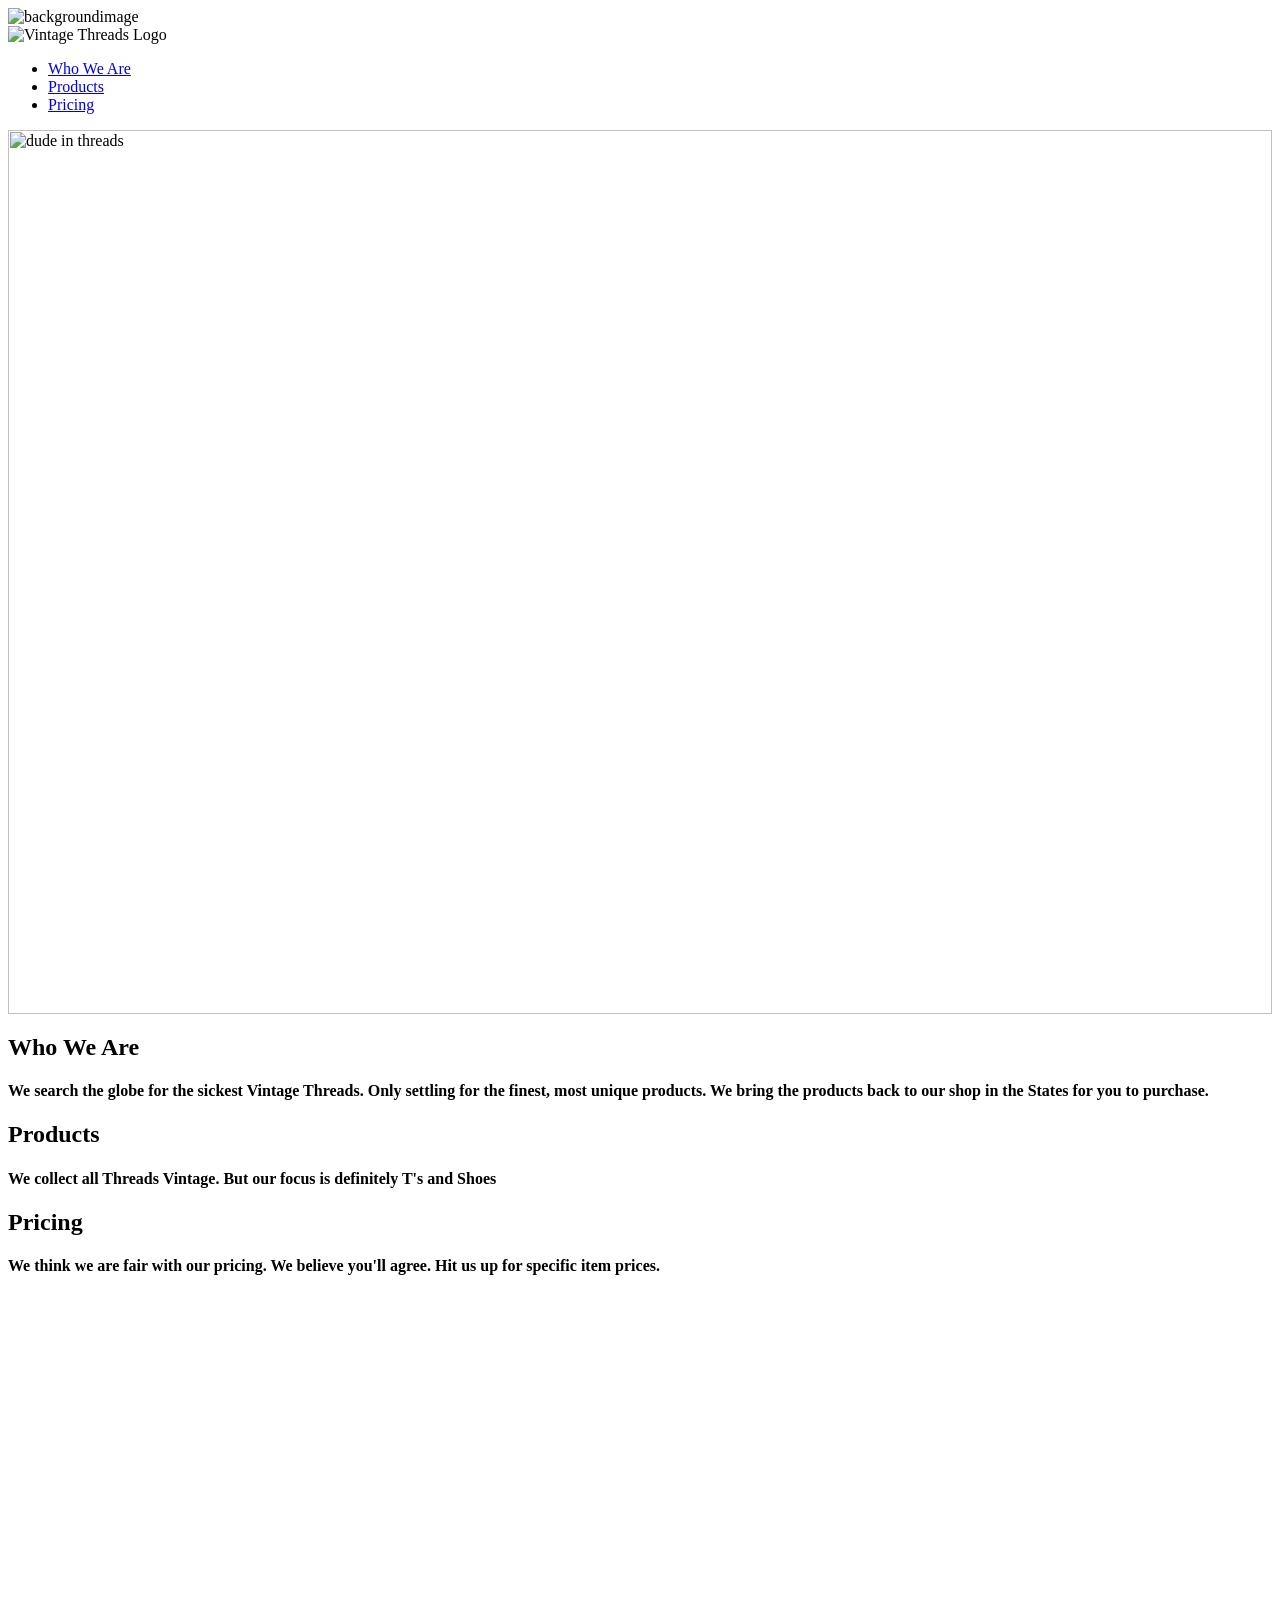
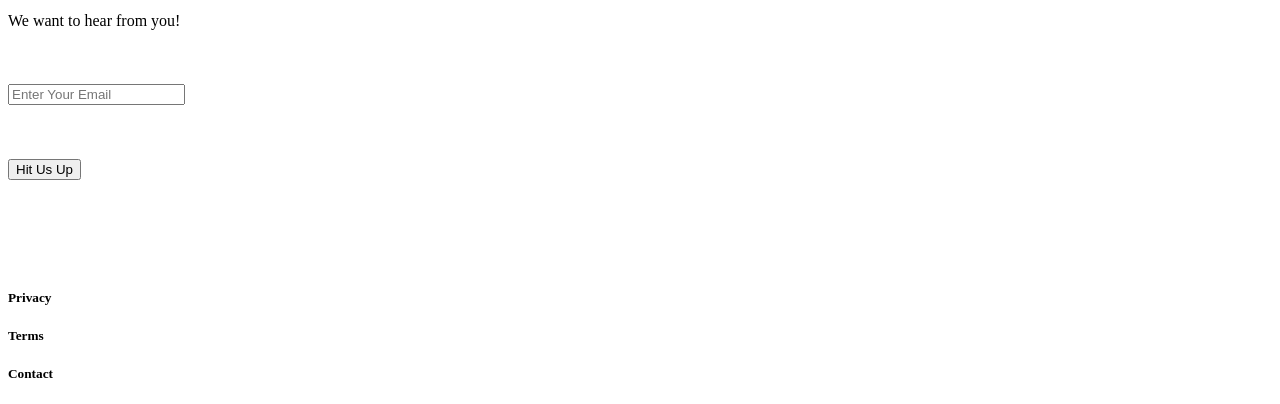
==== index.html @ e9d01332 "yep" ====
<html>

    <head>
        <link rel="stylesheet" href="VintageThreadStyle.css">
        <meta charset="utf-8">
        <title>Vintage Threads</title>
    </head>
    
    <div>
        <img 
            class="background-image" 
            src="https://vintagethreads.clothing/images/tommy-vest.jpg" 
            alt="backgroundimage">
    </div>

    <header id="header">
        
        <img 
            id="header-img"
            src="https://cdn.shopify.com/s/files/1/0469/5713/3983/files/VT_logo_high_res_1e5b595e-8f17-4825-b215-92e1696cfce5.png?height=628&pad_color=fff&v=1629110611&width=1200" 
            alt="Vintage Threads Logo">
        
        <nav id="nav-bar">
            <ul id="nav-links">
                <li><a class="nav-link" href="#who-we-are">Who We Are</a></li>
                <li><a class="nav-link" href="#products">Products</a></li> 
                <li><a class="nav-link" href="#pricing">Pricing</a></li> 
            </ul>
        </nav>

    </header>


    <body>
        <div style="width: 100%; height: auto; overflow: hidden;">
            <img 
                width="100%"; 
                src="https://image-cdn.hypb.st/https%3A%2F%2Fhypebeast.com%2Fwp-content%2Fblogs.dir%2F6%2Ffiles%2F2021%2F06%2Fvintage-threads-euro-2020-capsule-image-tw.jpg?w=960&cbr=1&q=90&fit=max" 
                alt="dude in threads">
        </div>

       <section id="story">
            
            <div id="who-we-are">
                <h2>Who We Are</h2> 
                <h4>We search the globe for the sickest Vintage Threads. Only settling for the finest, most unique products. We bring the products back to our shop in the States for you to purchase.</h4>
            </div>

            <div id="products">
                <h2>Products</h2>
                <h4>We collect all Threads Vintage. But our focus is definitely T's and Shoes</h4>
            </div>

            <div id="pricing">
                <h2>Pricing</h2>
                <h4>We think we are fair with our pricing. We believe you'll agree. Hit us up for specific item prices.</h4>
            </div>
        </section>

        <section id="vid-email">

            <div id="iframe" align="left" style="width: 100% overflow: hidden">
                <iframe id="video"
                    width="560" 
                    height="315" 
                    src="https://www.youtube.com/embed/zrU8d6-1D8Q" 
                    title="YouTube video player" 
                    frameborder="0" 
                    allow="accelerometer; autoplay; clipboard-write; encrypted-media; gyroscope; picture-in-picture" 
                    allowfullscreen>
                </iframe>
            </div>

            <form 

                id="form" 
                action="https://www.freecodecamp.com/email-submit">

                <label for="email">We want to hear from you!</label>

                <br>
                <br>
                <br>
                <br>

                <input 
                    id="email" 
                    type="email" 
                    name="email"
                    placeholder="Enter Your Email" 
                    class="email"
                    required>

                <br>
                <br>
                <br>
                <br>

                <input
                    id="submit" 
                    type="submit"
                    value="Hit Us Up"/>
                    

            </form>

        </section>

    </body>

    <br>
    <br>
    <br>
    <br>


    <footer>
        
        <h5><a>Privacy</a></h5>
        <h5><a>Terms</a></h5>
        <h5><a>Contact</a></h5>

    </footer>

</html>
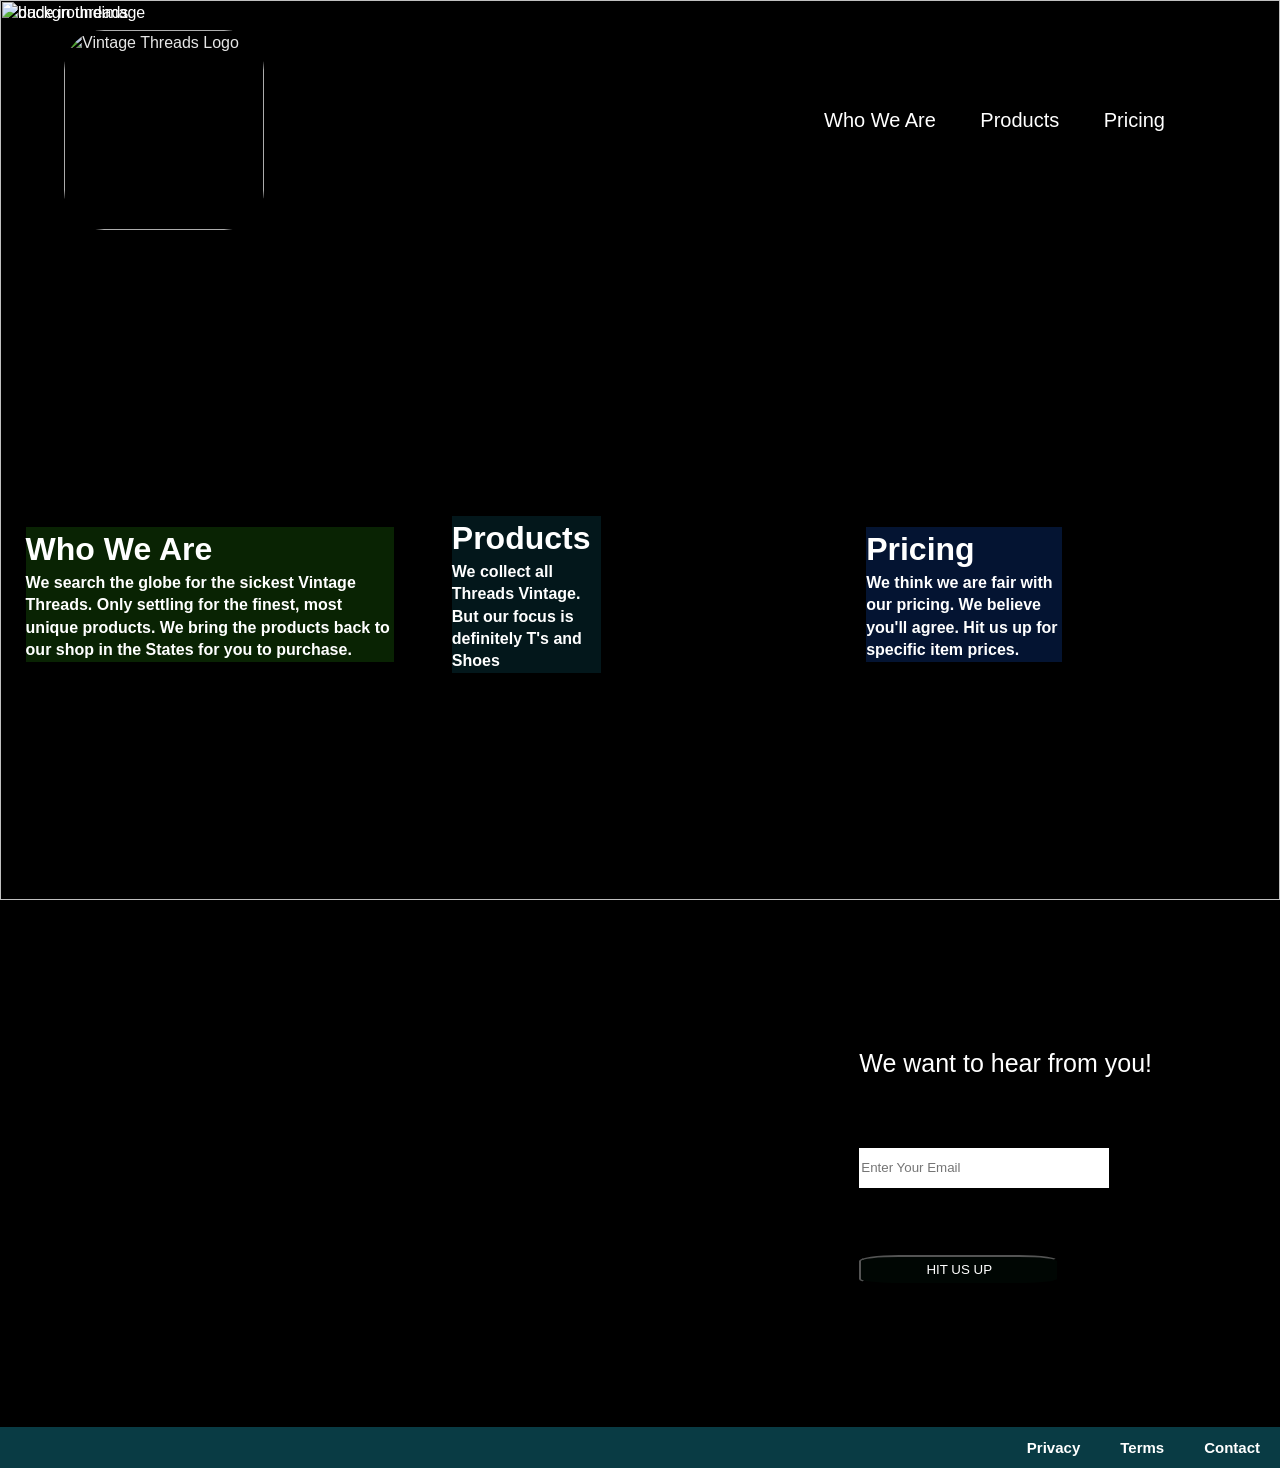
==== commit b3dfbeee: "yep" ====
--- a/index.html
+++ b/index.html
@@ -1,7 +1,7 @@
 <html>
 
     <head>
-        <link rel="stylesheet" href="VintageThreadStyle.css">
+        <link rel="stylesheet" href="style.css">
         <meta charset="utf-8">
         <title>Vintage Threads</title>
     </head>
--- a/style.css
+++ b/style.css
@@ -0,0 +1,177 @@
+
+@import url('https://fonts.googleapis.com/css2?family=Noto+Sans&family=Nunito&family=Roboto+Mono:wght@200;400&display=swap');
+
+.background-image {
+    width: 100%;
+    height: 100%;
+    position: fixed;
+    left: 0;
+    top: 0;
+    z-index: -1;
+}
+
+* {
+    box-sizing: border-box;
+    margin: 0;
+    padding 0; 
+}
+
+header {
+    position: fixed; 
+    display: flex;
+    justify-content: space-between;
+    align-items: center;
+    padding: 30px 5%; 
+}
+
+#header-img {
+    width: 200px;
+    border-radius: 20%;
+    margin-right: 500px;
+    opacity: .9;
+}
+
+#nav-links {
+    list-style: none;
+}
+
+
+#nav-links li  {
+
+    display: inline-block;
+    padding: 0 20px;
+    font-size: 20px;
+    margin-bottom: 20px;
+    
+}
+
+
+body {
+    font-family: 'nunito', sans-serif;
+    color: white;
+    line-height: 1.4;
+    width: 100%;
+    height: 100%;
+    background-color: black;
+}
+
+
+@media (max-width: 500px) {
+    body {
+        flex-wrap: wrap;
+    }
+}
+
+h1 {
+    font-size: 1.4em;
+    color: white;
+}
+
+h2 {
+    font-size: 2em;
+    color: white; 
+}
+
+h3 {
+    font-size: 3em;
+    color: white; 
+}
+
+li a {
+    color: white; 
+    text-decoration: none;
+    list-style: none;
+}
+
+a:hover {
+    text-decoration: underline;
+    color: lightblue; 
+}
+
+#story {
+    margin-left: 2%;
+    margin-top: -30%;
+    display: flex;
+    justify-content: space-between;
+    align-items: center;
+    width: 90%;
+} 
+
+#who-we-are {
+    display: inline-block;
+    margin-right: 5%;
+    background-color: rgba(37, 139, 12, 0.25);
+    
+}
+
+#products {
+    display: inline-block;  
+    margin-right: 23%;
+    background-color: rgba(18, 118, 136, 0.2)
+    
+}
+
+#pricing {
+    display: inline-block;
+    margin-right: 10%;
+    background-color: rgba(18, 81, 197, 0.25)
+}
+
+#vid-email {
+    display: flex;
+    justify-content: space-between;
+    align-items: center;
+}
+
+#iframe {
+    display: inline-block;
+    margin-top: 25%;
+    margin-bottom: 30px;
+    margin-left: 5%;
+}
+
+#form {
+    display: inline-block;
+    margin-top: 25%;
+    margin-right: 10%;
+}
+
+label {
+    font-size: 25px;
+}
+
+#email {
+ 
+    width: 250px;
+    height: 40px;
+    border:white;
+}
+
+#submit {
+    width: 200px;
+    height: 30px;
+    background-color: rgba(1, 15, 8, 0.4);
+    color: white;
+    border-radius: 20%;
+    cursor: pointer;
+    text-transform: uppercase;
+}
+
+footer {
+    display: flex;
+    justify-content: flex-end;
+    align-items: center;
+    cursor: pointer;
+    background-color: rgba(18, 118, 136, 0.5);
+}
+
+h5 {
+    display: inline-block;
+    padding: 10px 20px;
+    font-size: 15px;
+
+}
+
+
+
+
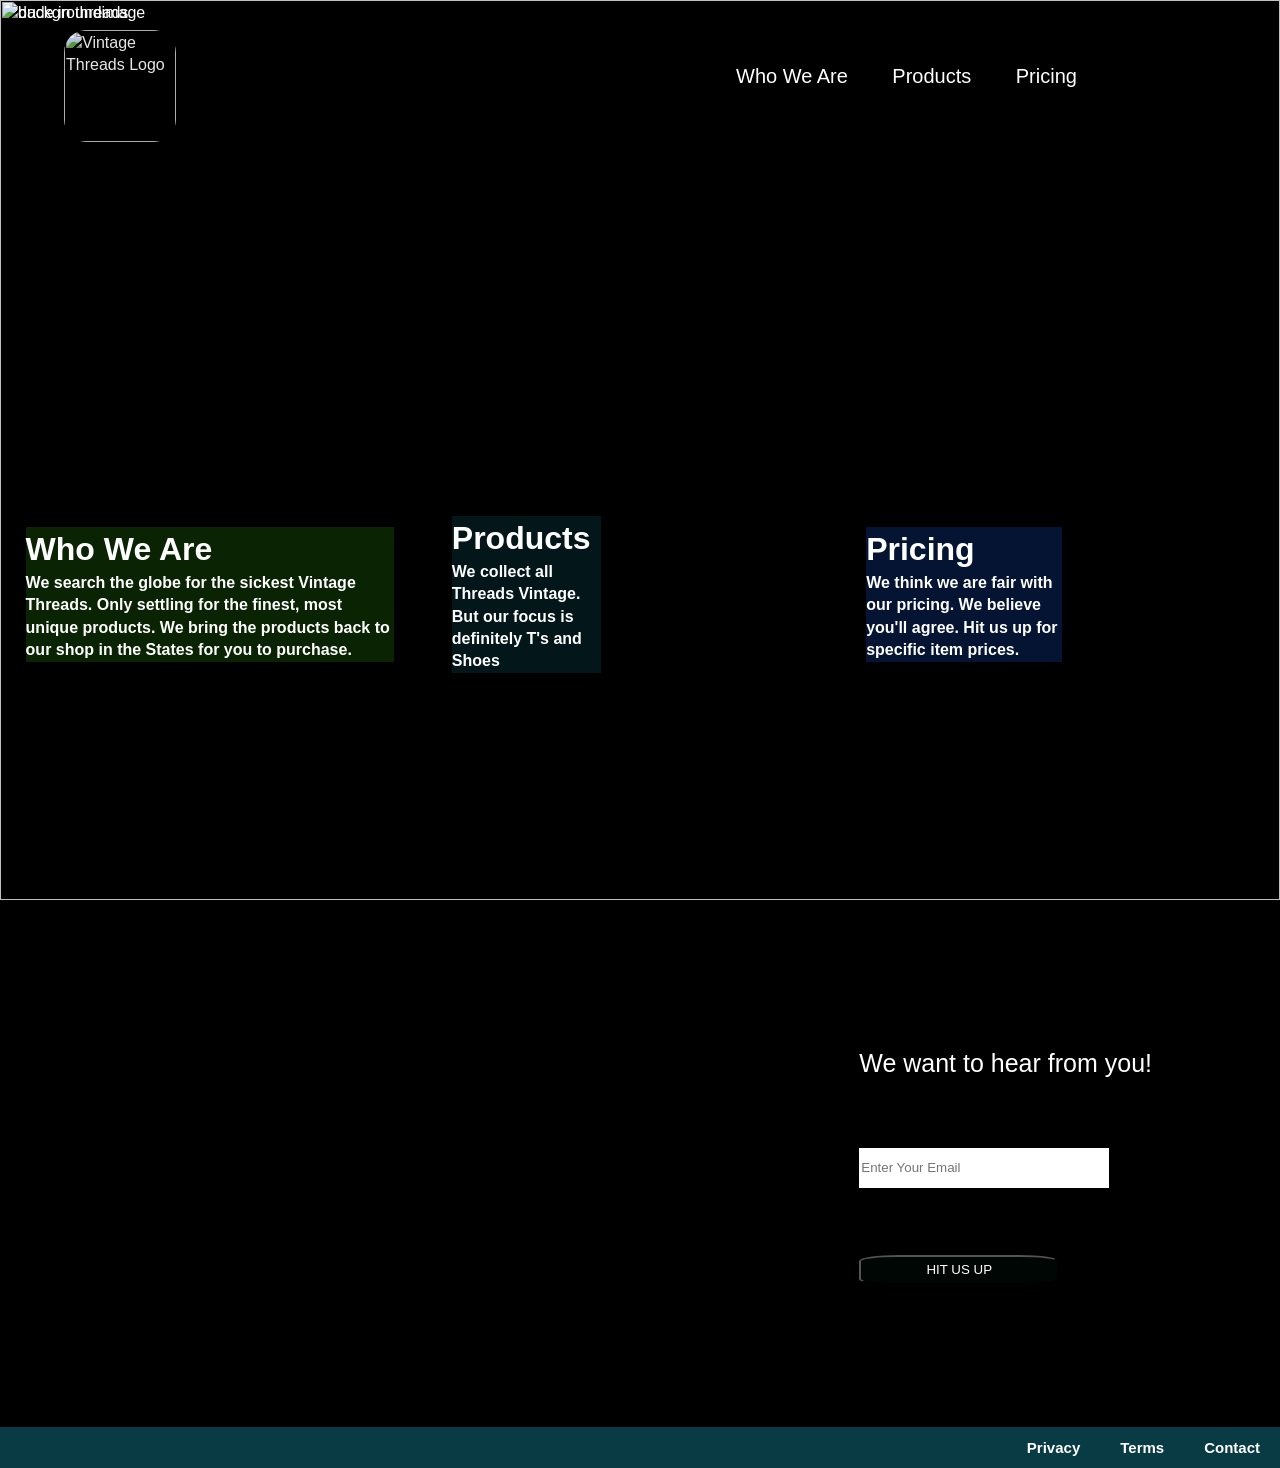
==== commit efc3ba93: "yep" ====
--- a/index.html
+++ b/index.html
@@ -59,7 +59,7 @@
 
         <section id="vid-email">
 
-            <div id="iframe" align="left" style="width: 100% overflow: hidden">
+            <div id="iframe" style="width: 100% overflow: hidden">
                 <iframe id="video"
                     width="560" 
                     height="315" 
--- a/style.css
+++ b/style.css
@@ -25,7 +25,7 @@
 }
 
 #header-img {
-    width: 200px;
+    width: 7rem;
     border-radius: 20%;
     margin-right: 500px;
     opacity: .9;
@@ -169,9 +169,28 @@
     display: inline-block;
     padding: 10px 20px;
     font-size: 15px;
-
 }
 
+/* MEDIA */
+@media (max-width: 800px) {
+    #story {
+        display: flex;
+        flex-direction: column;
+    }
 
+    #header-img {
+        display: none;
+    }
+    #vid-email {
+        display: flex;
+        flex-wrap: wrap;
+    }
 
-
+    #iframe {
+        margin-left: 0px;
+        margin-top: 2rem;
+    }
+    #form {
+        margin-top: 2rem;
+    }
+}
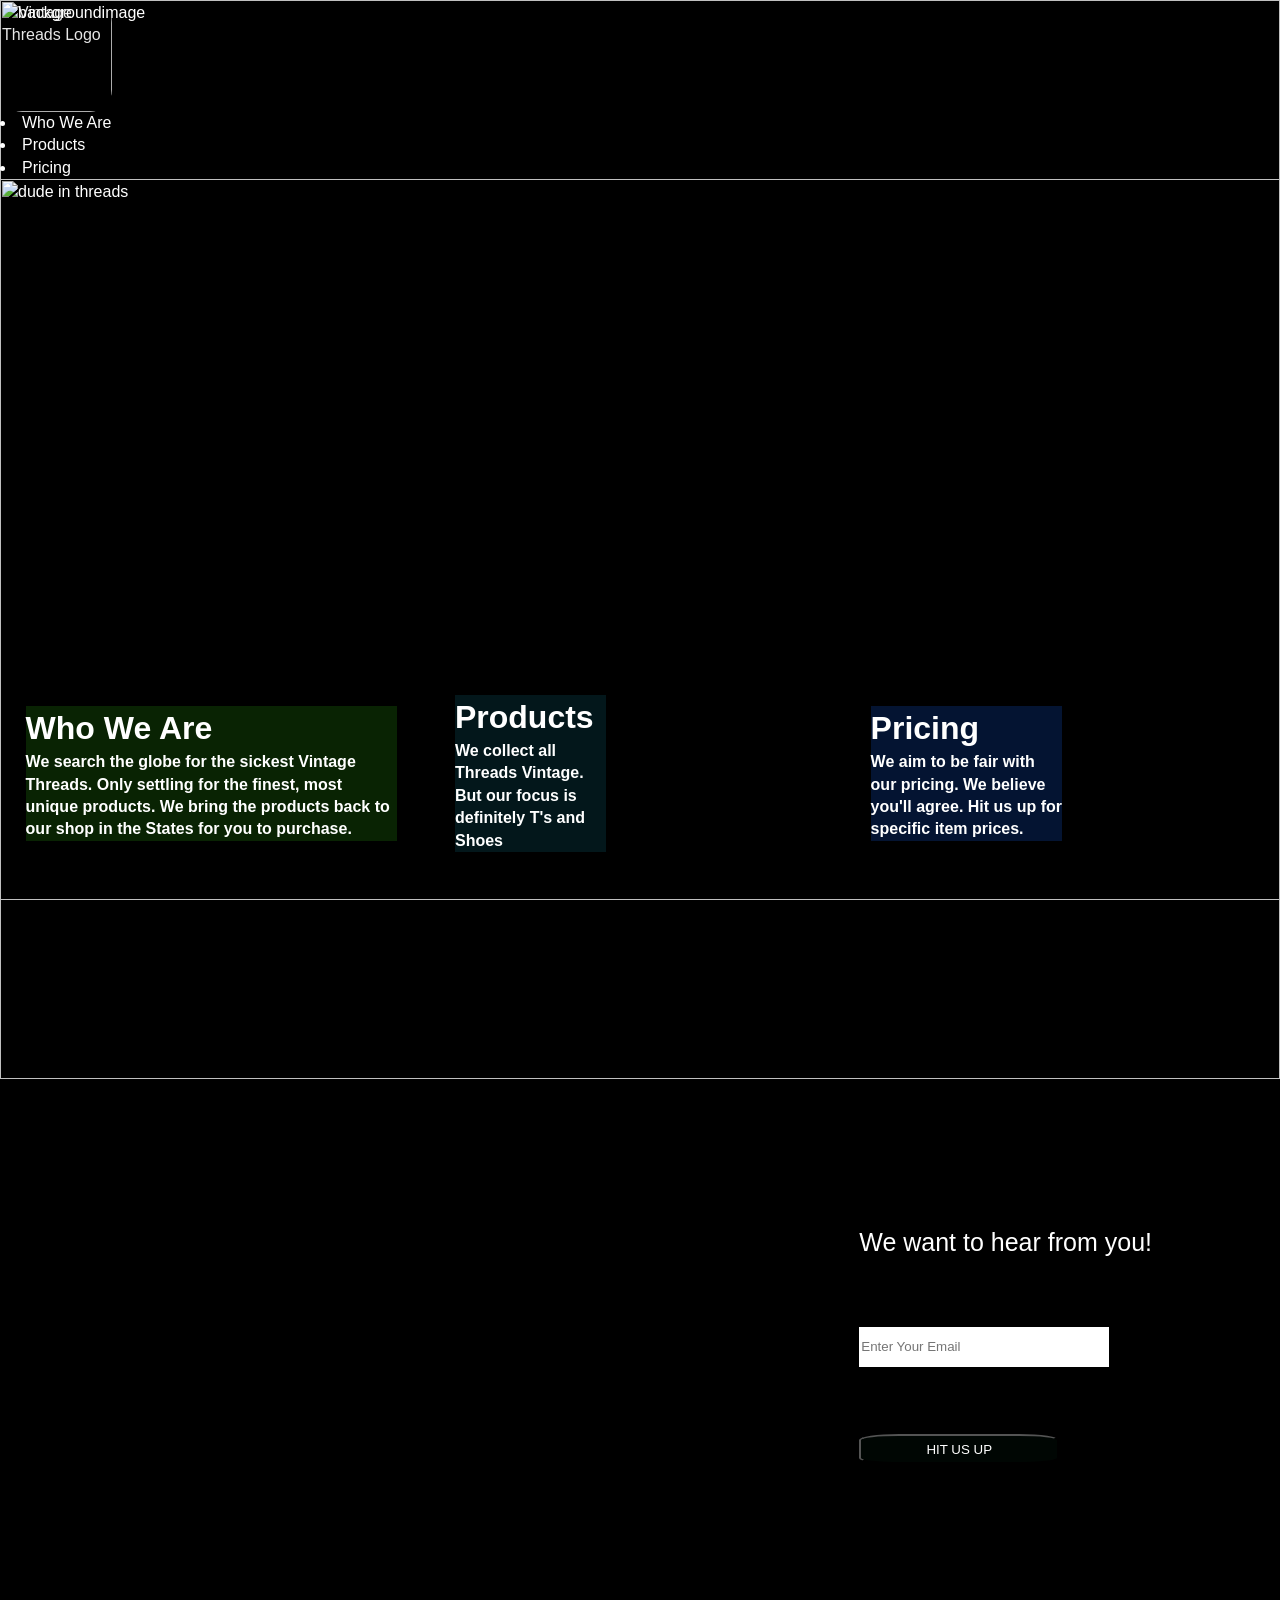
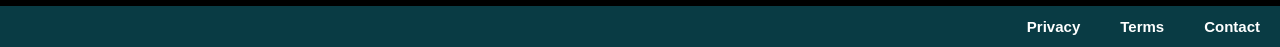
==== commit 27ada3fe: "text edit" ====
--- a/index.html
+++ b/index.html
@@ -13,22 +13,15 @@
             alt="backgroundimage">
     </div>
 
-    <header id="header">
-        
-        <img 
+    <nav class="header">
+            <img 
             id="header-img"
             src="https://cdn.shopify.com/s/files/1/0469/5713/3983/files/VT_logo_high_res_1e5b595e-8f17-4825-b215-92e1696cfce5.png?height=628&pad_color=fff&v=1629110611&width=1200" 
             alt="Vintage Threads Logo">
-        
-        <nav id="nav-bar">
-            <ul id="nav-links">
-                <li><a class="nav-link" href="#who-we-are">Who We Are</a></li>
-                <li><a class="nav-link" href="#products">Products</a></li> 
-                <li><a class="nav-link" href="#pricing">Pricing</a></li> 
-            </ul>
-        </nav>
-
-    </header>
+            <li><a class="nav-link" href="#who-we-are">Who We Are</a></li>
+            <li><a class="nav-link" href="#products">Products</a></li> 
+            <li><a class="nav-link" href="#pricing">Pricing</a></li> 
+    </nav>
 
 
     <body>
@@ -40,7 +33,6 @@
         </div>
 
        <section id="story">
-            
             <div id="who-we-are">
                 <h2>Who We Are</h2> 
                 <h4>We search the globe for the sickest Vintage Threads. Only settling for the finest, most unique products. We bring the products back to our shop in the States for you to purchase.</h4>
@@ -53,7 +45,7 @@
 
             <div id="pricing">
                 <h2>Pricing</h2>
-                <h4>We think we are fair with our pricing. We believe you'll agree. Hit us up for specific item prices.</h4>
+                <h4>We aim to be fair with our pricing. We believe you'll agree. Hit us up for specific item prices.</h4>
             </div>
         </section>
 
